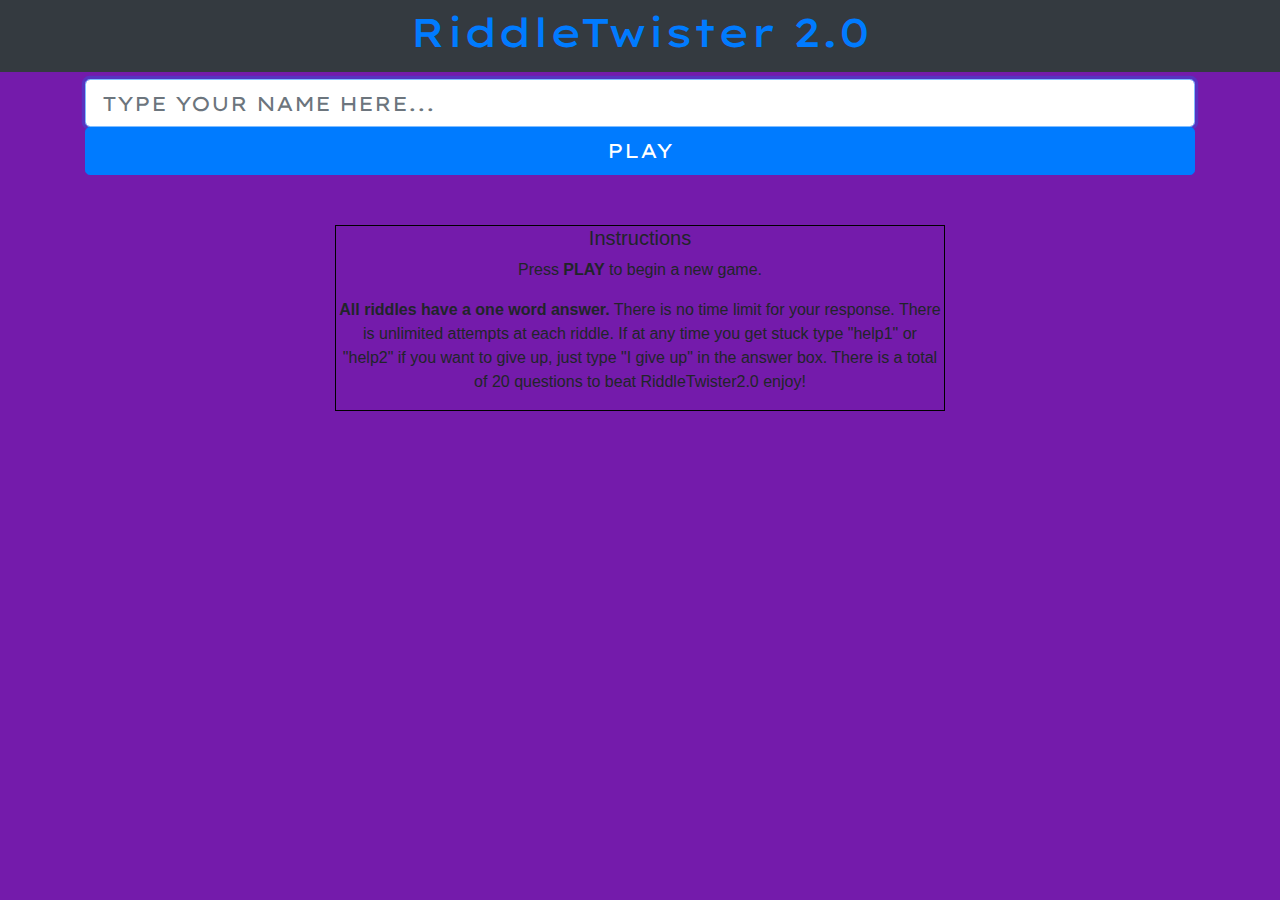
==== index.html @ 7b3636ce "Initial Commit" ====
<!DOCTYPE html>
<html lang="en">

<head>
    <meta charset="UTF-8">
    <meta name="viewport" content="width=device-width, initial-scale=1.0">
    <meta http-equiv="X-UA-Compatible" content="ie=edge">
    <!--<link href="https://fonts.googleapis.com/css?family=Hind|Lexend+Mega|Roboto+Slab&display=swap" rel="stylesheet">-->
    <link rel="stylesheet" href="https://use.fontawesome.com/releases/v5.8.2/css/all.css" integrity="sha384-oS3vJWv+0UjzBfQzYUhtDYW+Pj2yciDJxpsK1OYPAYjqT085Qq/1cq5FLXAZQ7Ay" crossorigin="anonymous">
    <link rel="stylesheet" href="https://stackpath.bootstrapcdn.com/bootstrap/4.3.1/css/bootstrap.min.css" integrity="sha384-ggOyR0iXCbMQv3Xipma34MD+dH/1fQ784/j6cY/iJTQUOhcWr7x9JvoRxT2MZw1T" crossorigin="anonymous">
    <script src="https://code.jquery.com/jquery-3.3.1.slim.min.js" integrity="sha384-q8i/X+965DzO0rT7abK41JStQIAqVgRVzpbzo5smXKp4YfRvH+8abtTE1Pi6jizo" crossorigin="anonymous"></script>
    <script src="https://cdnjs.cloudflare.com/ajax/libs/popper.js/1.14.7/umd/popper.min.js" integrity="sha384-UO2eT0CpHqdSJQ6hJty5KVphtPhzWj9WO1clHTMGa3JDZwrnQq4sF86dIHNDz0W1" crossorigin="anonymous"></script>
    <script src="https://stackpath.bootstrapcdn.com/bootstrap/4.3.1/js/bootstrap.min.js" integrity="sha384-JjSmVgyd0p3pXB1rRibZUAYoIIy6OrQ6VrjIEaFf/nJGzIxFDsf4x0xIM+B07jRM" crossorigin="anonymous"></script>
    <link rel="stylesheet" type="text/css" href="css/main.css">
    <script type="text/javascript" src="main.js"></script>
    <title>Document</title>
</head>

<body>
    <header>
        <nav class="navbar navbar-expand-sm bg-dark justify-content-center fixed-top">
            <a href="/">
                <h1 class="title-text">RiddleTwister 2.0</h1>
            </a>
        </nav>
    </header>


    <div class="container margin-top">

        <div class="row">
            <div class="col-12">
                <form method="POST">
                    <input type="text" id="answer-input" class="form-control form-control-lg adjust_input" name="player_name" placeholder="TYPE YOUR NAME HERE..." id="word-input" autofocus="">
                    <!--<input type="text" class="form-control text-center" name="player_name" id="player_name" placeholder="TYPE YOUR NAME HERE...">-->
                    <!--<button type="submit" class="col-md-12 btn btn-outline-success btn-round btn-custom">PLAY</button>-->
                    <button type="button" class="btn btn-primary btn-lg btn-block">PLAY</button>
                </form>
            </div>
        </div>
    </div>
    
    <!----wrap---->
<div id="game-wrap" class="col-md-6 mx-auto align-it-center">
    <div class="instruction-card align-it-center">
        <h5 class="instruction-label align-it-center">Instructions</h5>
        <p class="align-it-center">Press <strong class="text-">PLAY</strong> to begin a new game.</p>
        <!--<p>Press <strong class="text-success">Enter</strong> to submit your attempt.</p>-->
        <p class="align-it-center"> <strong>All riddles have a one word answer.</strong> There is no time limit for your response. There is unlimited attempts at each riddle. If at any time you get stuck type "help1" or "help2" if you want to give up, just type "I give up" in the
            answer box. There is a total of 20 questions to beat RiddleTwister2.0 enjoy!</p>
    </div>
</div>


</body>

</html>
---- css/main.css ----
@import url('https://fonts.googleapis.com/css?family=Hind|Lexend+Mega|Roboto+Slab&display=swap');

/*<-------------------------------------------My fonts to choose from*/
/*font-family: 'Lexend Mega', sans-serif;*/
/*font-family: 'Hind', sans-serif;*/
/*font-family: 'Roboto Slab', serif;*/

body{
    background-color: #741BAB;
}

.title-text{
   font-family: 'Lexend Mega', sans-serif;
}

a:link {
  text-decoration: none;
}
.margin-top{
    margin-top: 79px;
}

button {
    font-family: 'Lexend Mega', sans-serif;
}

input{
    font-family: 'Lexend Mega', sans-serif;
}

.instruction-card{
    box-sizing: border-box;
    margin-top:50px;
    text-align: center;
    border: 1px solid black;
}

.text-title {
    background-color:blue;
}
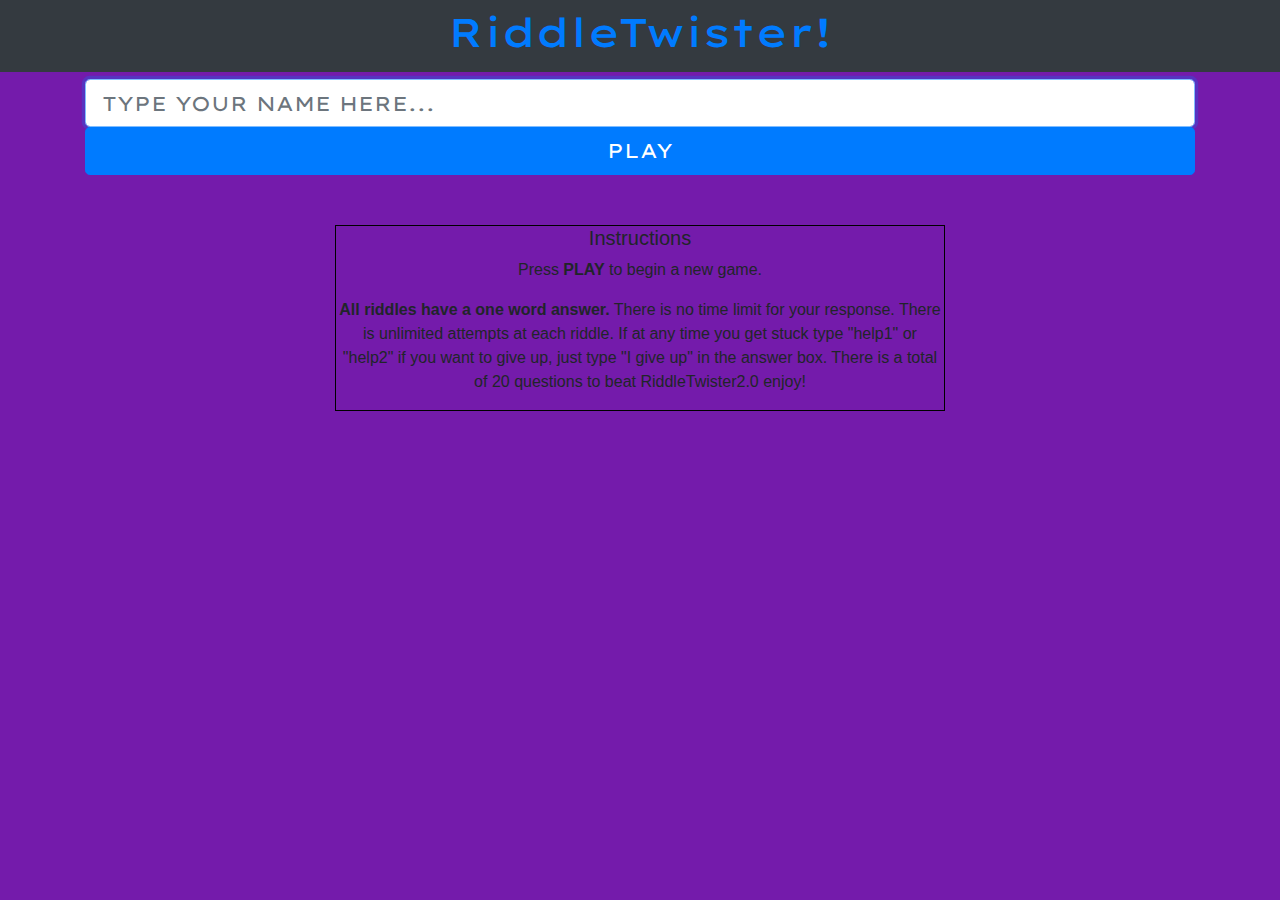
==== commit b8ff3cea: "Modified title of the game" ====
--- a/index.html
+++ b/index.html
@@ -20,7 +20,7 @@
     <header>
         <nav class="navbar navbar-expand-sm bg-dark justify-content-center fixed-top">
             <a href="/">
-                <h1 class="title-text">RiddleTwister 2.0</h1>
+                <h1 class="title-text">RiddleTwister!</h1>
             </a>
         </nav>
     </header>
@@ -54,4 +54,4 @@
 
 </body>
 
-</html>
+</html>--- a/css/main.css
+++ b/css/main.css
@@ -18,6 +18,7 @@
 }
 .margin-top{
     margin-top: 79px;
+    /*position:relative;*/
 }
 
 button {
@@ -37,4 +38,10 @@
 
 .text-title {
     background-color:blue;
-}+}
+
+@media (max-width: 600px) {
+  .margin-top{
+    margin-top: 40%;
+  }
+}
